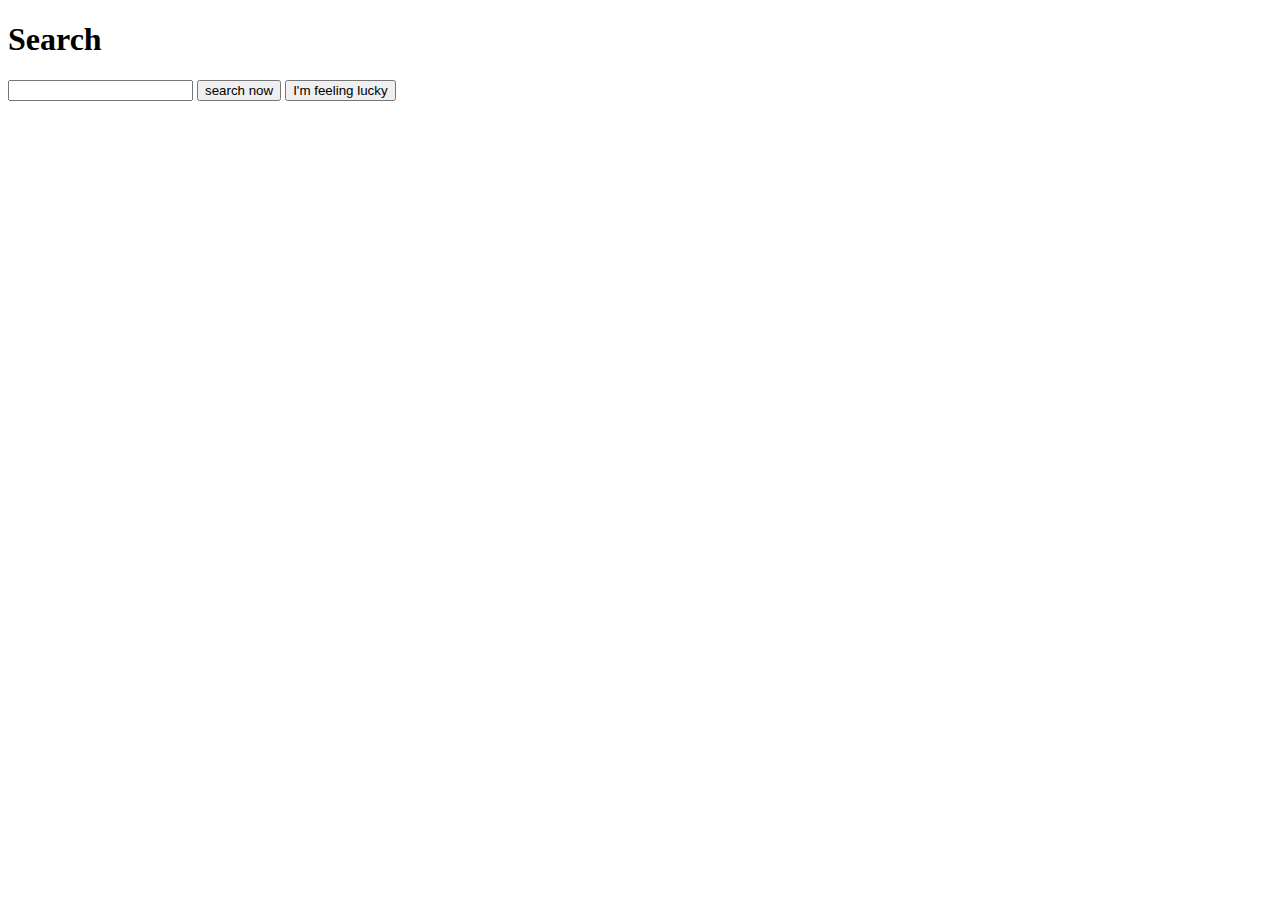
==== index.html @ 96b8eec4 "Building the basic structure" ====
<!DOCTYPE html>
<html>
    <head>
    <title>Search Engine</title>

    <link rel="stylesheet" type="text/css" href="styles.css">
</head>

<body>

    <!--<img src="images/download.png" alt="googleImage">-->

    <h1>Search</h1>

    <form>
        <input type="search">
        <input type="submit" value="search now">
        <input type="button" value="I'm feeling lucky">
    </form>

</body>
</html>
---- styles.css ----

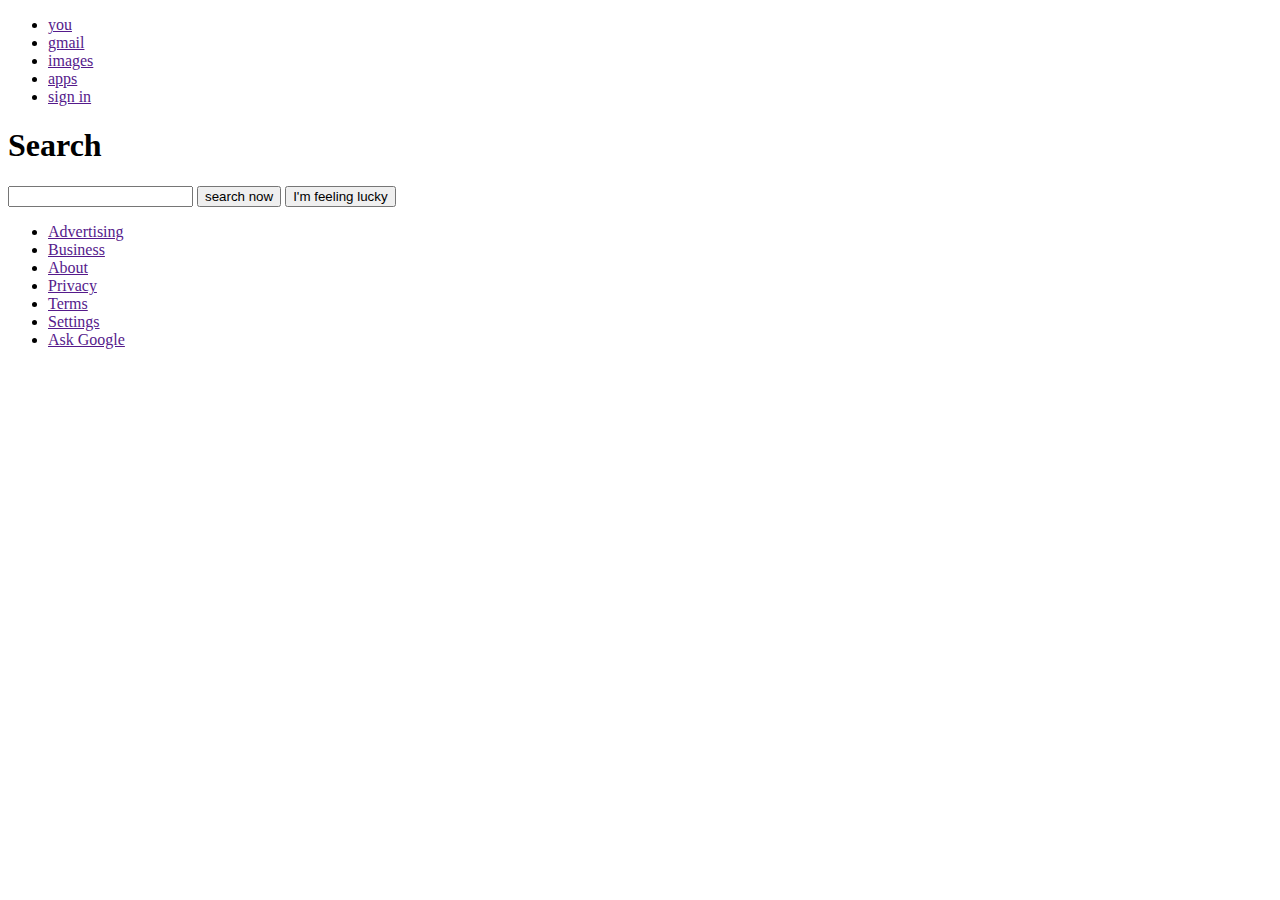
==== commit f129c349: "Creating the basic structure" ====
--- a/index.html
+++ b/index.html
@@ -10,6 +10,16 @@
 
     <!--<img src="images/download.png" alt="googleImage">-->
 
+    <nav>
+        <ul>
+            <li><a href "">you</a></li>
+            <li><a href "">gmail</a></li>
+            <li><a href "">images</a></li>
+            <li><a href "">apps</a></li>
+            <li><a href "">sign in</a></li>
+        </ul>
+    </nav>
+
     <h1>Search</h1>
 
     <form>
@@ -18,5 +28,19 @@
         <input type="button" value="I'm feeling lucky">
     </form>
 
+    <footer>
+        <nav>
+            <ul>
+                <li><a href "">Advertising</a></li>
+                <li><a href "">Business</a></li>
+                <li><a href "">About</a></li>
+
+                <li><a href "">Privacy</a></li>
+                <li><a href "">Terms</a></li>
+                <li><a href "">Settings</a></li>
+                <li><a href "">Ask Google</a></li>
+            </ul>
+        </nav>
+    </footer>
 </body>
 </html>
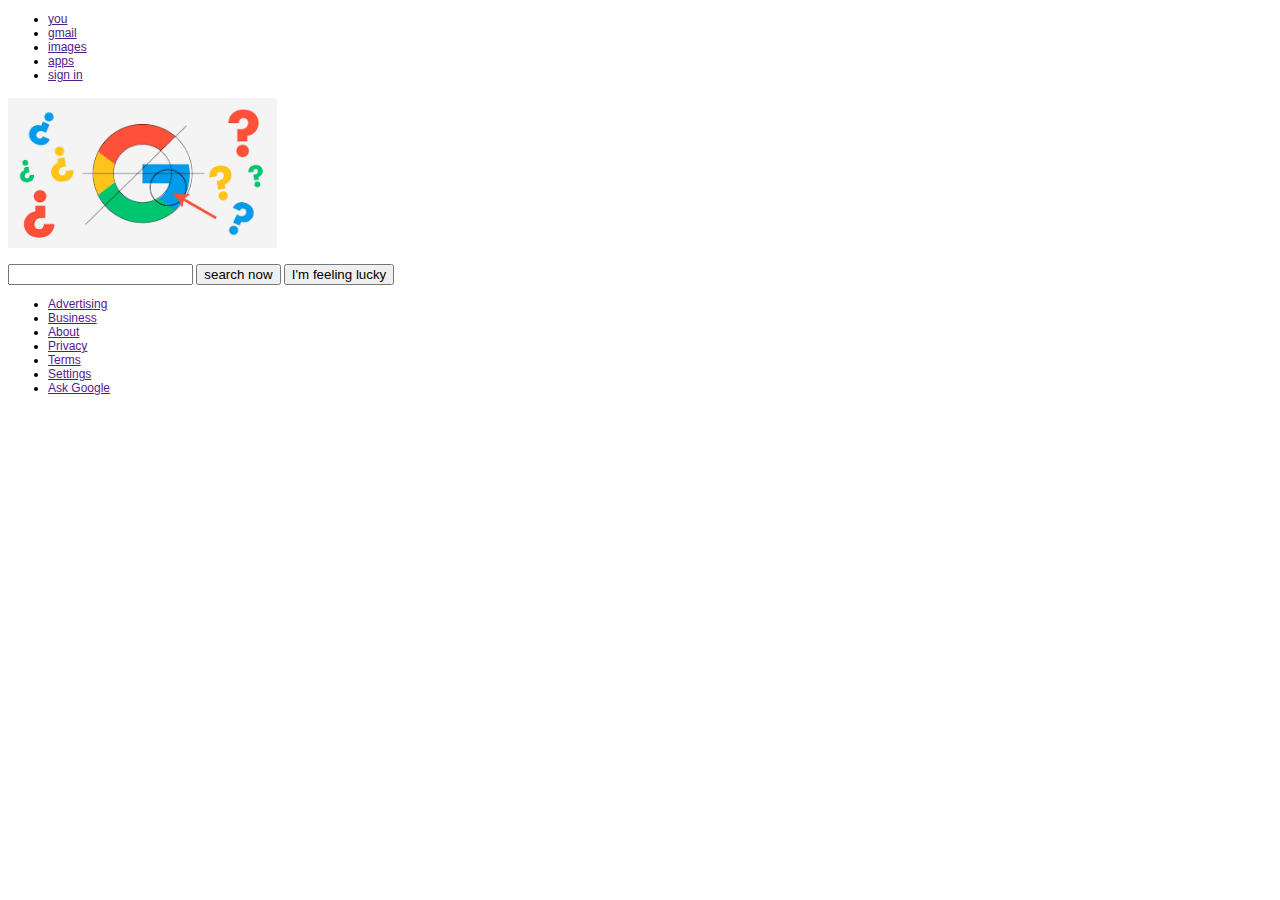
==== commit 899d53d8: "Debugged some css issues" ====
--- a/index.html
+++ b/index.html
@@ -20,7 +20,7 @@
         </ul>
     </nav>
 
-    <h1>Search</h1>
+    <h1 class="logo"></h1>
 
     <form>
         <input type="search">
--- a/styles.css
+++ b/styles.css
@@ -1 +1,12 @@
+body {
+    font-family: sans-serif;
+    font-size: 12px;
+}
 
+.logo {
+    background: url("images/download.png") top left no-repeat;
+    background-size: 100%;
+    height: 150px;
+    width: 269px;
+
+}
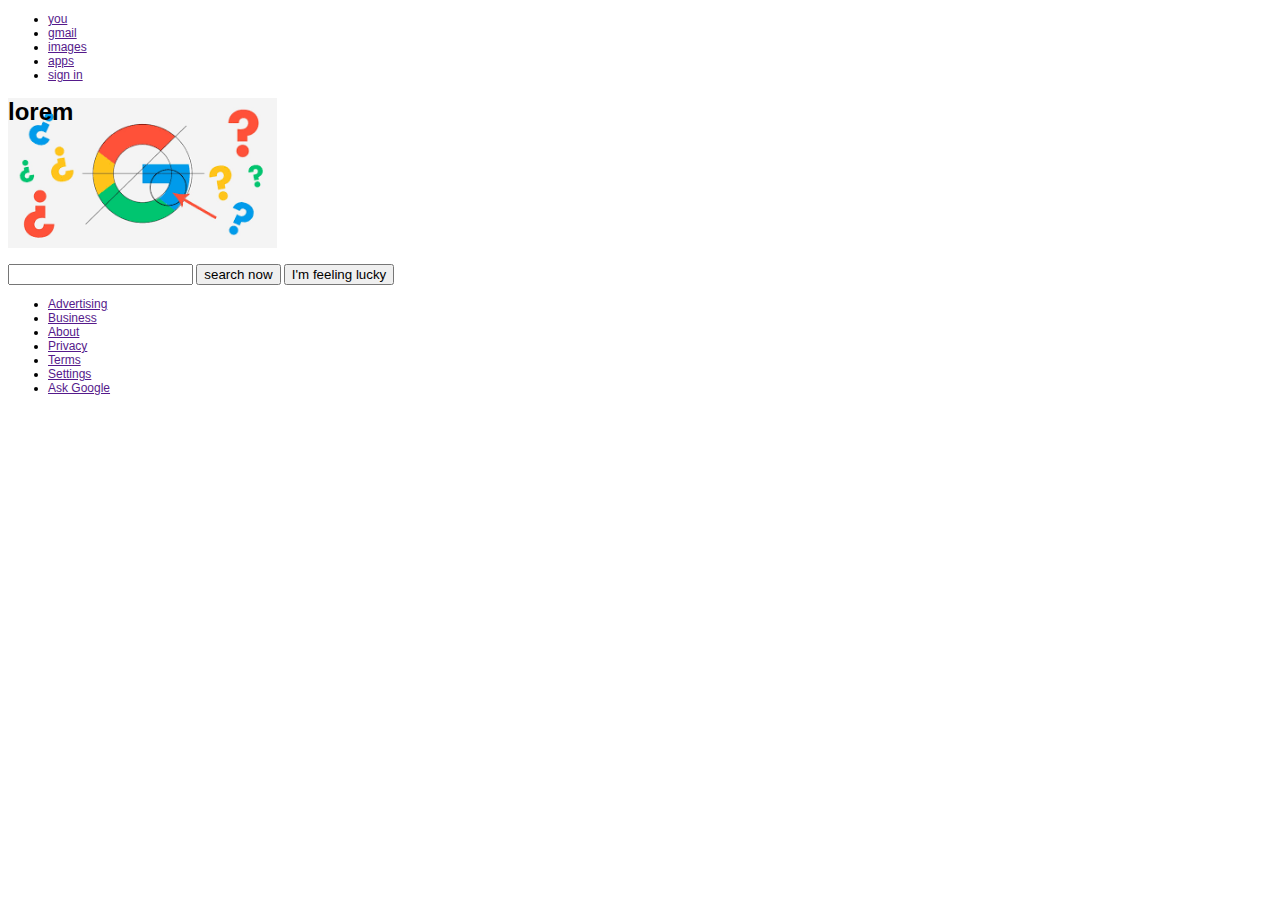
==== commit 6bb78ed7: "Slight clean up" ====
--- a/index.html
+++ b/index.html
@@ -1,6 +1,7 @@
 <!DOCTYPE html>
 <html>
-    <head>
+
+<head>
     <title>Search Engine</title>
 
     <link rel="stylesheet" type="text/css" href="styles.css">
@@ -20,13 +21,17 @@
         </ul>
     </nav>
 
-    <h1 class="logo"></h1>
+    <div class="container">
 
-    <form>
-        <input type="search">
-        <input type="submit" value="search now">
-        <input type="button" value="I'm feeling lucky">
-    </form>
+        <h1 class="logo">lorem</h1>
+
+        <form>
+            <input type="search">
+            <input type="submit" value="search now">
+            <input type="button" value="I'm feeling lucky">
+        </form>
+
+    </div>
 
     <footer>
         <nav>
@@ -42,5 +47,7 @@
             </ul>
         </nav>
     </footer>
+
 </body>
+
 </html>
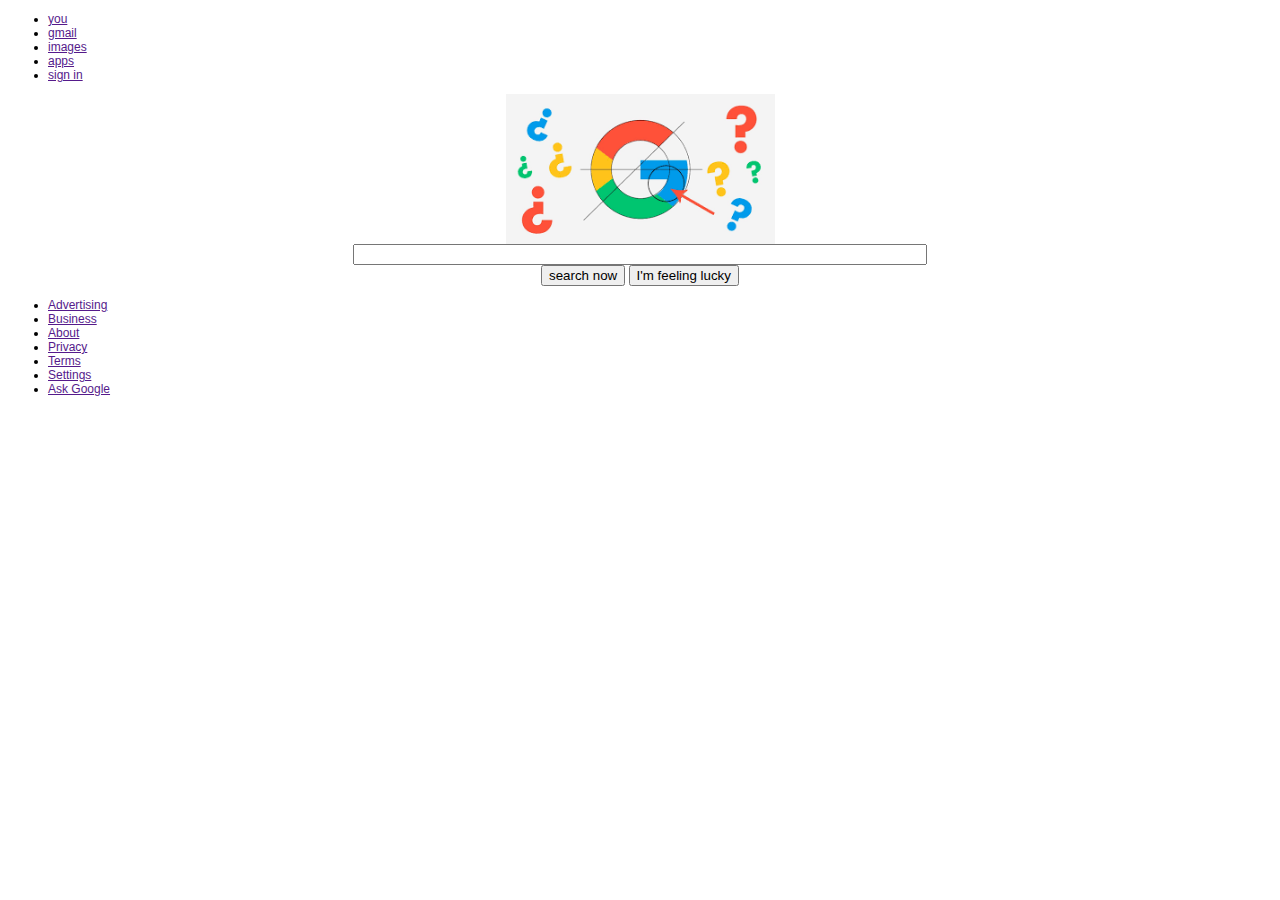
==== commit 22f5e0f8: "debugging" ====
--- a/index.html
+++ b/index.html
@@ -23,10 +23,10 @@
 
     <div class="container">
 
-        <h1 class="logo">lorem</h1>
+        <h1 class="logo"></h1>
 
         <form>
-            <input type="search">
+            <input type="text">
             <input type="submit" value="search now">
             <input type="button" value="I'm feeling lucky">
         </form>
--- a/styles.css
+++ b/styles.css
@@ -1,12 +1,23 @@
 body {
     font-family: sans-serif;
     font-size: 12px;
+}
+
+.container {
+
+    margin: 0 auto;
+    text-align: center;
+    width: 600px;
 }
 
 .logo {
     background: url("images/download.png") top left no-repeat;
     background-size: 100%;
     height: 150px;
+    margin: 0 auto;
     width: 269px;
+}
 
+input[type="text"] {
+    width: 566px;
 }
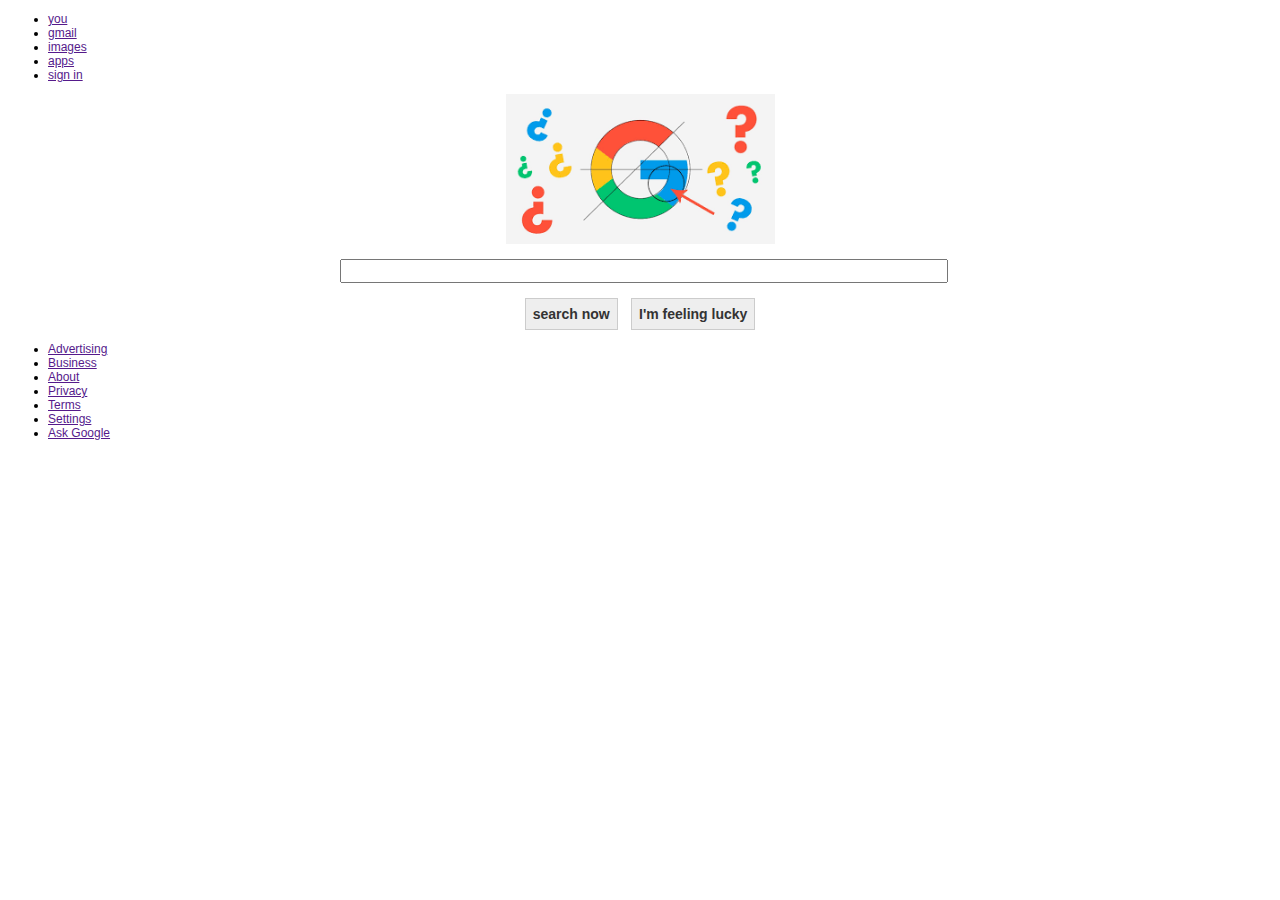
==== commit b14cd999: "Added some more elements" ====
--- a/index.html
+++ b/index.html
@@ -28,7 +28,7 @@
         <form>
             <input type="text">
             <input type="submit" value="search now">
-            <input type="button" value="I'm feeling lucky">
+            <input type="submit" value="I'm feeling lucky">
         </form>
 
     </div>
--- a/styles.css
+++ b/styles.css
@@ -19,5 +19,26 @@
 }
 
 input[type="text"] {
-    width: 566px;
+    font-family: sans-serif;
+    font-size: 16px;
+    margin: 15px 0 15px;
+    width: 100%;
 }
+
+input[type="text"]:hover {
+    border-color: #aaa;
+}
+
+input[type="submit"] {
+
+    background: #eee;
+    border: solid 1px #ccc;
+    color: #333;
+    font-family: sans-serif;
+    font-size: 14px;
+    font-weight: bold;
+    margin: 0 5px;
+    padding: 7px;
+
+
+}
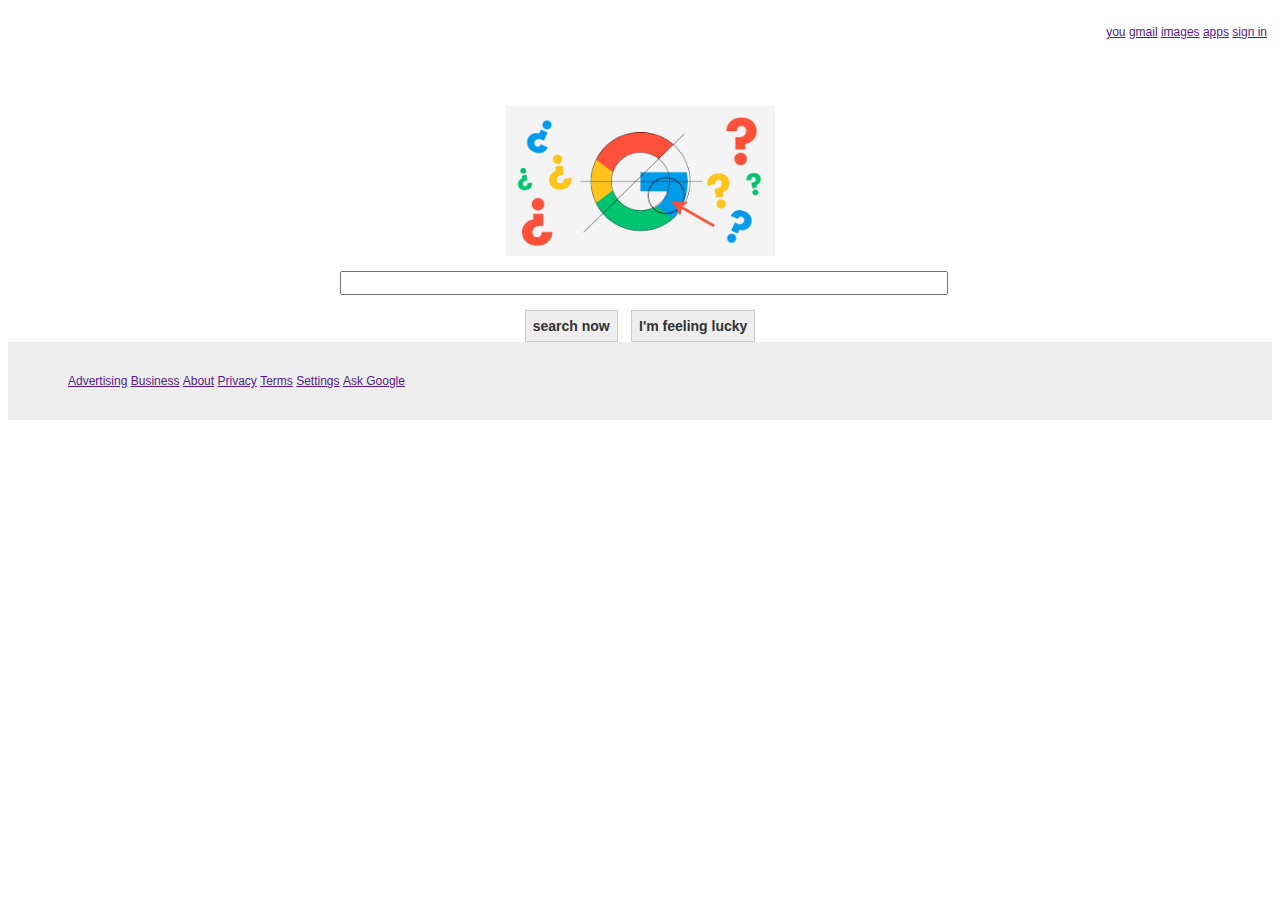
==== commit c453fb4d: "Sweep" ====
--- a/index.html
+++ b/index.html
@@ -11,7 +11,7 @@
 
     <!--<img src="images/download.png" alt="googleImage">-->
 
-    <nav>
+    <nav class="header">
         <ul>
             <li><a href "">you</a></li>
             <li><a href "">gmail</a></li>
--- a/styles.css
+++ b/styles.css
@@ -4,8 +4,7 @@
 }
 
 .container {
-
-    margin: 0 auto;
+    margin: 50px auto 0;
     text-align: center;
     width: 600px;
 }
@@ -39,6 +38,38 @@
     font-weight: bold;
     margin: 0 5px;
     padding: 7px;
+}
 
+input[type="submit"]:hover {
+    cursor: pointer;
+}
 
+.header {
+    padding: 5px;
+    text-align: right;
 }
+
+/*.header ul li a:link {}*/
+
+nav .header ul li a:visited {
+    color: #555;
+    padding: 10px;
+    text-decoration: none;
+}
+
+.header ul li a:hover {
+    text-decoration: underline;
+}
+
+nav ul li {
+    display: inline;
+}
+
+footer {
+    background: #eee;
+    padding: 20px;
+}
+
+footer nav ul li {
+    display: inline;
+}
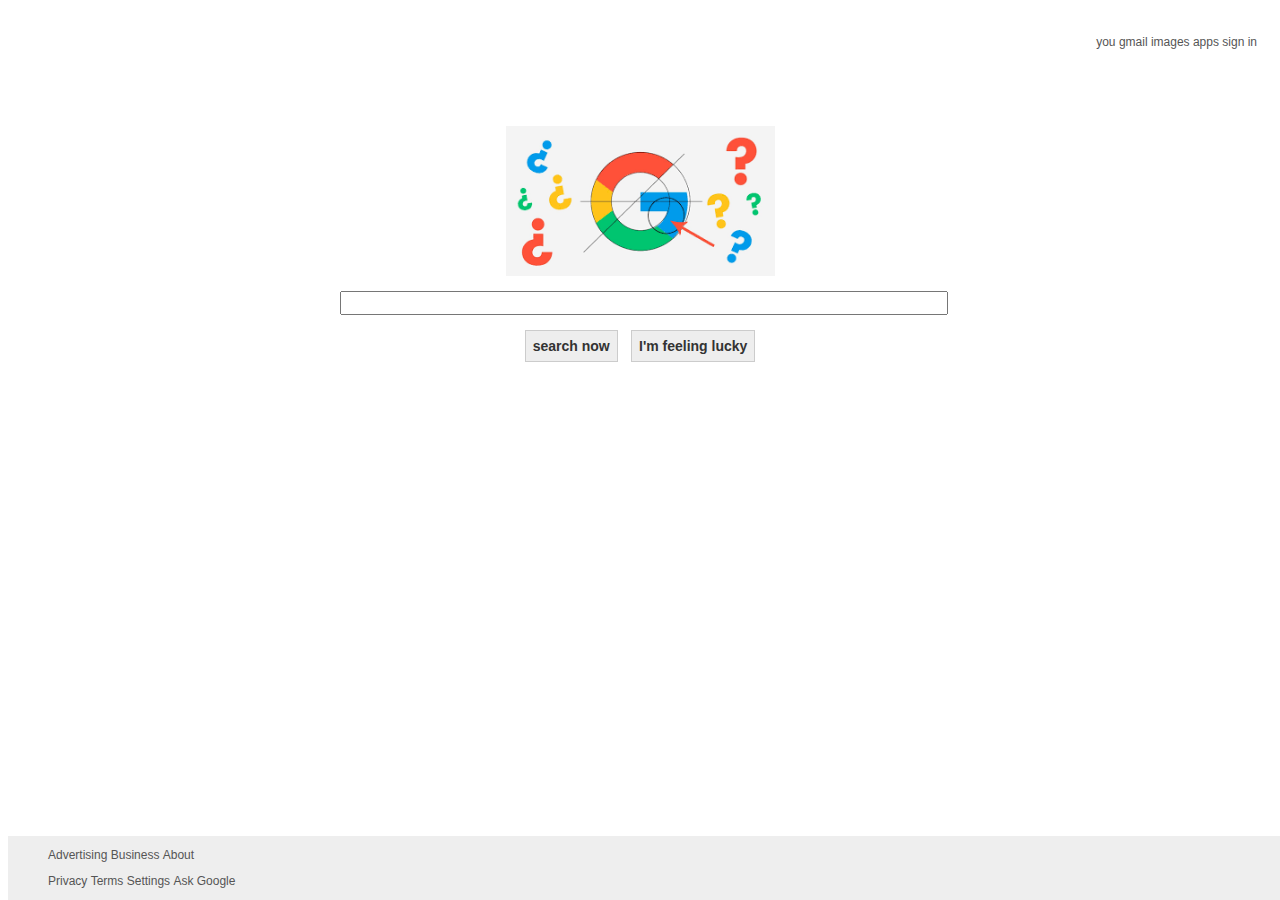
==== commit c4df44c1: "Getting closer" ====
--- a/index.html
+++ b/index.html
@@ -39,7 +39,8 @@
                 <li><a href "">Advertising</a></li>
                 <li><a href "">Business</a></li>
                 <li><a href "">About</a></li>
-
+            </ul>
+            <ul>
                 <li><a href "">Privacy</a></li>
                 <li><a href "">Terms</a></li>
                 <li><a href "">Settings</a></li>
--- a/styles.css
+++ b/styles.css
@@ -29,7 +29,6 @@
 }
 
 input[type="submit"] {
-
     background: #eee;
     border: solid 1px #ccc;
     color: #333;
@@ -45,19 +44,22 @@
 }
 
 .header {
-    padding: 5px;
+    padding: 15px;
     text-align: right;
 }
 
-/*.header ul li a:link {}*/
+a:link {
+    color: blue;
+    text-decoration: none;
+}
 
-nav .header ul li a:visited {
+a:visited {
     color: #555;
     padding: 10px;
     text-decoration: none;
 }
 
-.header ul li a:hover {
+a:hover {
     text-decoration: underline;
 }
 
@@ -67,7 +69,9 @@
 
 footer {
     background: #eee;
-    padding: 20px;
+    bottom: 0;
+    position: fixed;
+    width: 100%;
 }
 
 footer nav ul li {
